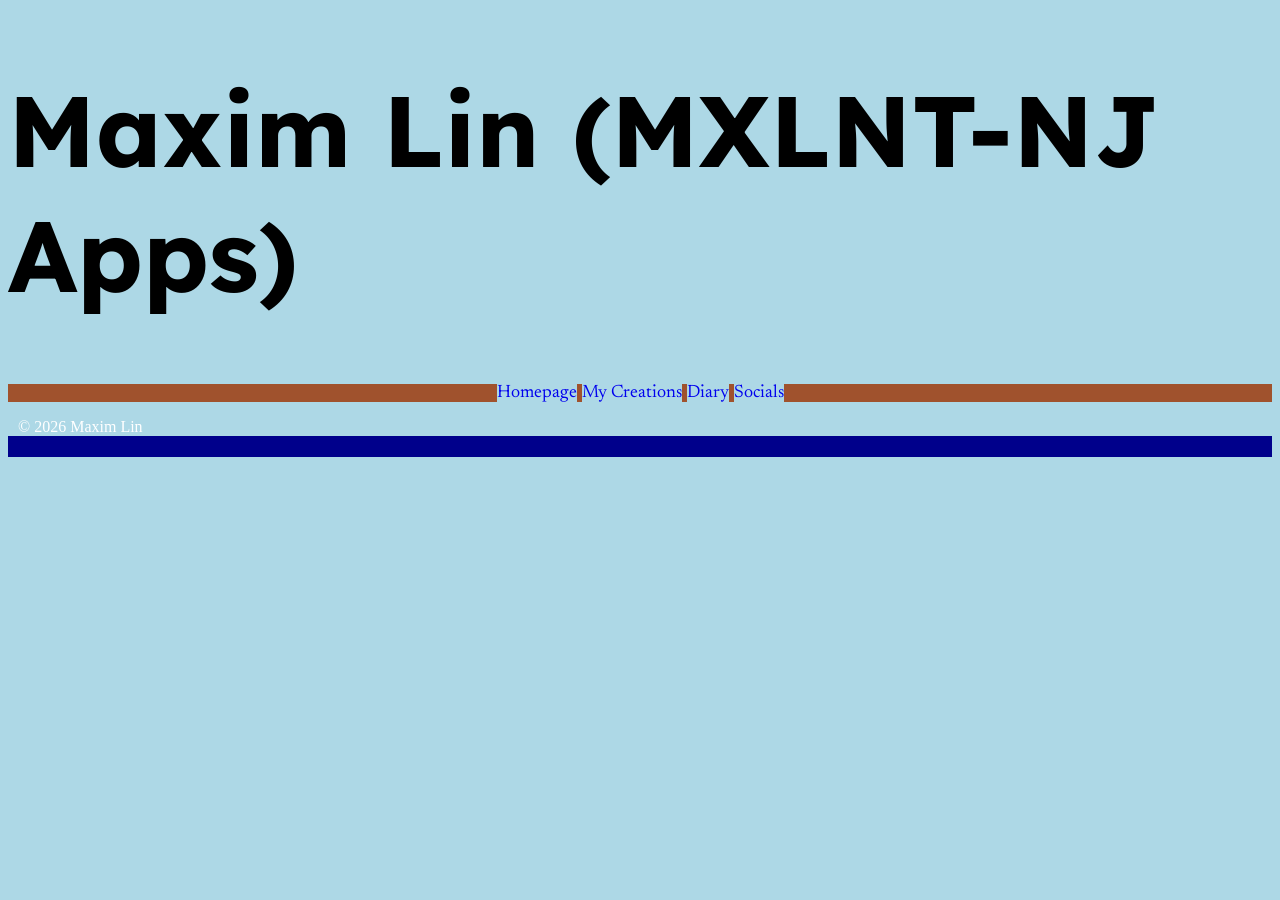
==== diary.html @ 71f02646 "alpha-website" ====
<!DOCTYPE html>
<html lang="en">
<head>
    <meta charset="UTF-8">
    <meta name="viewport" content="width=device-width, initial-scale=1.0">
    <link rel="preconnect" href="https://fonts.googleapis.com">
    <link rel="preconnect" href="https://fonts.gstatic.com" crossorigin>
    <link href="https://fonts.googleapis.com/css2?family=DM+Serif+Text:ital@0;1&family=Lexend:wght@100..900&family=Newsreader:ital,opsz,wght@0,6..72,200..800;1,6..72,200..800&display=swap" rel="stylesheet">
    <link rel="stylesheet" href="assets/css/style.css">
    <title>Maxim Lin - Diary</title>
</head>
<body>
    <header>
        <h1>Maxim Lin (MXLNT-NJ Apps)</h1>
    </header>
    <nav>
        <a id="A" href="index.html">Homepage</a>
        <a id="B" href="myCreations.html">My Creations</a>
        <a id="C" href="#">Diary</a>
        <a id="D" href="socials.html">Socials</a>
    </nav>
    <main></main>
    <footer>
        <p>&copy; 2026 Maxim Lin</p>
    </footer>
</body>
</html>
---- assets/css/style.css ----
* {
    background-color: lightblue;
}
header {
    width: 100%;
    height: fit-content;
}
header h1 {
    font-size: 100px;
    font-family: "Lexend";
    font-weight: 700;
}
nav {
    background-color: sienna;
    width: 100%;
    height: fit-content;
    display: flex;
    justify-content: center;
    gap: 5px;
}
nav a {
    text-decoration: none;
    border: none;
    cursor: pointer;
    font-family: "Newsreader";
    font-size: 18px;
    padding: 5px initial;
    transition: color 0.2s ease;
}
nav a:hover {
    text-decoration: none;
    color: lightgreen;
}
main h1 {
    font-family: "Lexend";
    font-weight: 500;
}
main h2 {
    font-family: "Lexend";
    font-weight: 400;
}
footer {
    background-color: darkblue;
    color: white;
    padding-bottom: 5px;
}
footer p {
    text-align: left;
    padding-left: 10px;
}
#BannerInline {
    position: relative;
    text-align: center;
    color: aqua;
}
#BannerInline img {
    width: 100%;
    height: 200px;
}
#BannerInline h2 {
    font-family: "Lexend";
    position: absolute;
    top: 50%;
    left: 50%;
    transform: translate(-50%,-50%);
}
#socialmediablock {
    text-decoration: none;
}
#socialmediablock a {
    color: black;
}
.flexbox {
    display: flex;
    flex-flow: row wrap;
    justify-content: center;
}
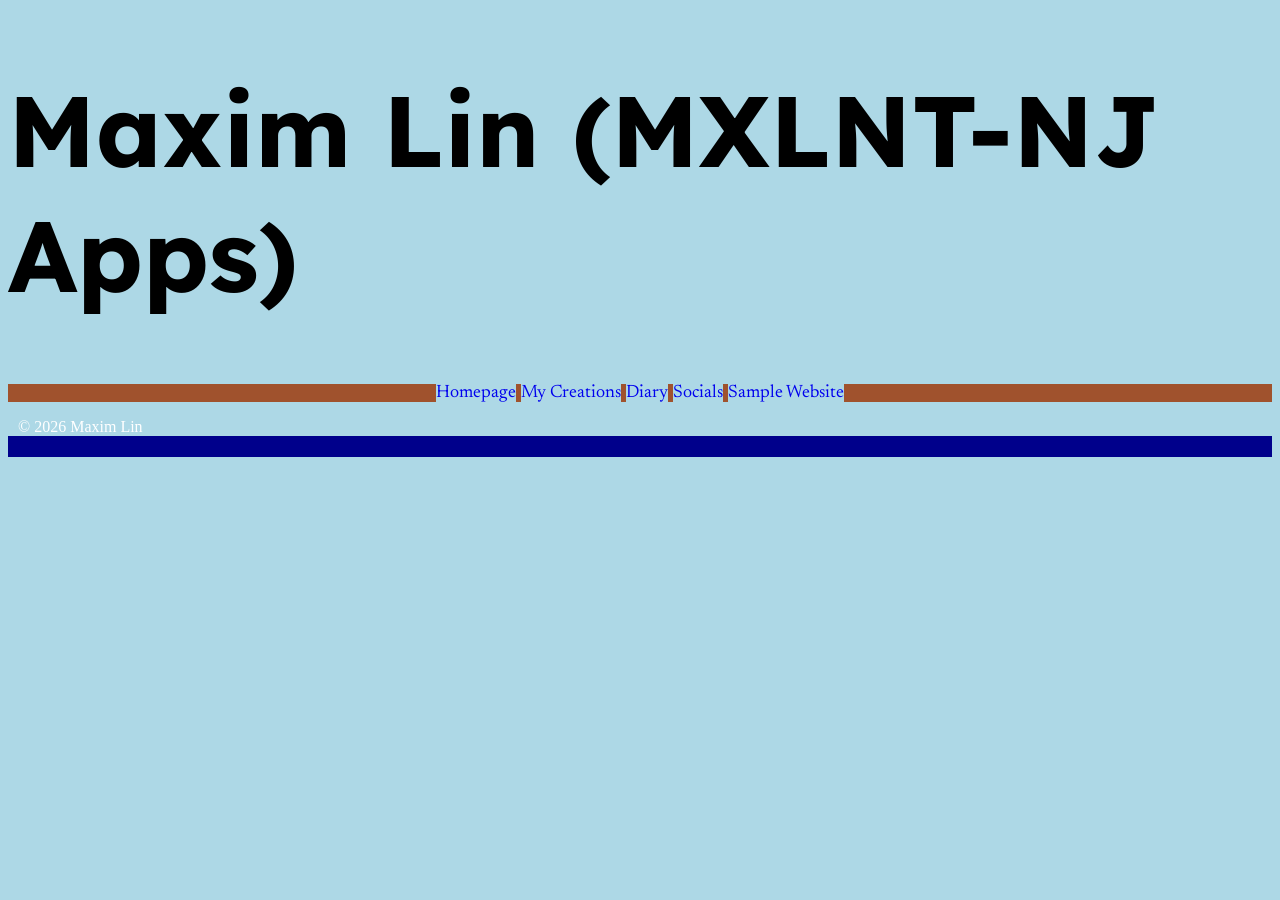
==== commit 256cc3e4: "Baseline Creation In Beta" ====
--- a/diary.html
+++ b/diary.html
@@ -18,6 +18,7 @@
         <a id="B" href="myCreations.html">My Creations</a>
         <a id="C" href="#">Diary</a>
         <a id="D" href="socials.html">Socials</a>
+        <a id="E" href="https://maximwitty.github.io/Final-Design-AAV-0r-DES-255/">Sample Website</a>
     </nav>
     <main></main>
     <footer>
--- a/assets/css/style.css
+++ b/assets/css/style.css
@@ -15,6 +15,7 @@
     width: 100%;
     height: fit-content;
     display: flex;
+    flex-direction: row;
     justify-content: center;
     gap: 5px;
 }
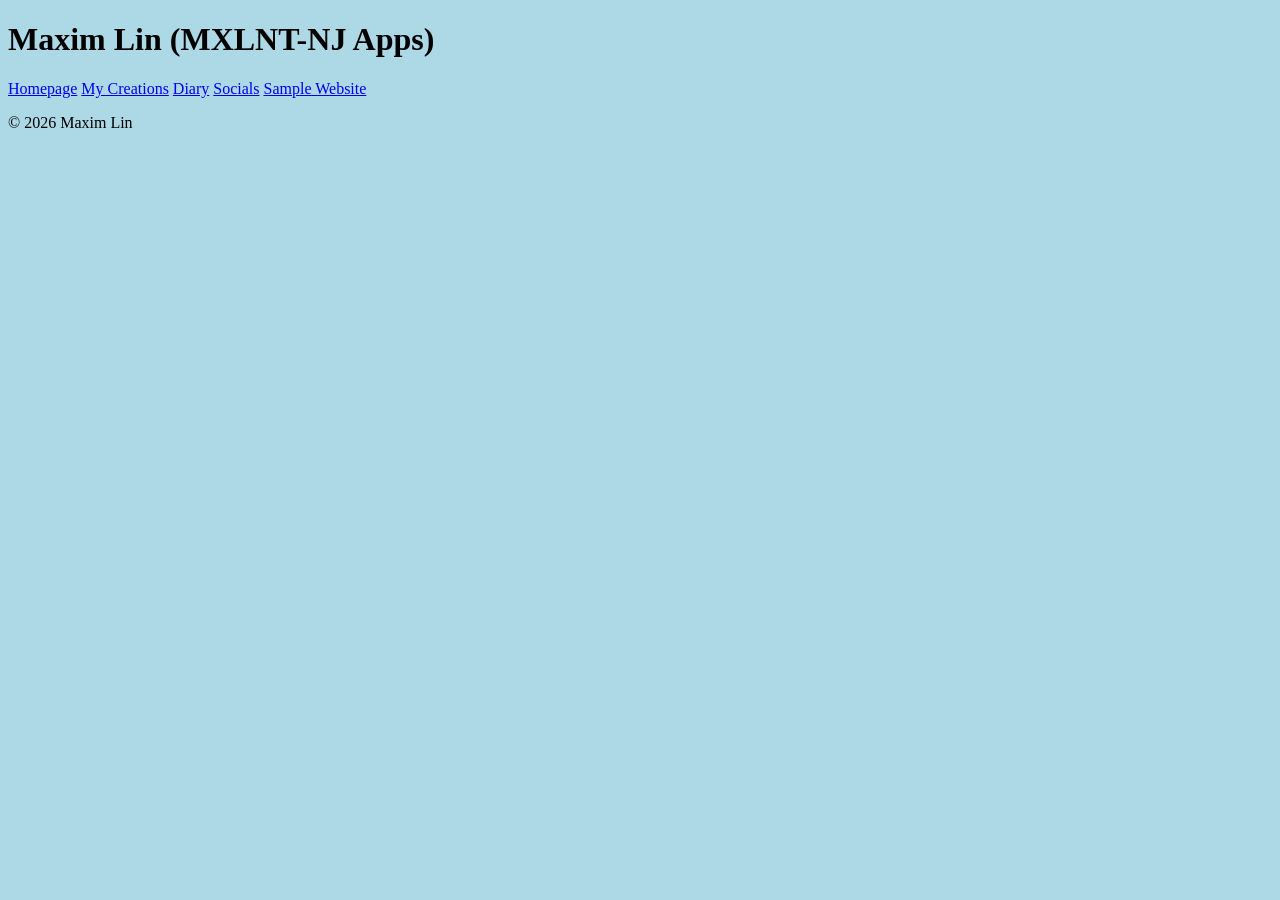
==== commit ecadea40: "Updating CSS and Pages I will double-check if there is anything wrong." ====
--- a/diary.html
+++ b/diary.html
@@ -7,9 +7,15 @@
     <link rel="preconnect" href="https://fonts.gstatic.com" crossorigin>
     <link href="https://fonts.googleapis.com/css2?family=DM+Serif+Text:ital@0;1&family=Lexend:wght@100..900&family=Newsreader:ital,opsz,wght@0,6..72,200..800;1,6..72,200..800&display=swap" rel="stylesheet">
     <link rel="stylesheet" href="assets/css/style.css">
+    <link rel="shortcut icon" href="assets/favicon/backgrounder (2).jpg" type="image/x-icon">
+    <!-- Don't Touch This! -->
+    <script src="https://ajax.googleapis.com/ajax/libs/jquery/3.7.1/jquery.min.js"></script>
     <title>Maxim Lin - Diary</title>
 </head>
 <body>
+    <noscript>
+        Javascript is disabled! Check your settings to enable Javascript.
+    </noscript>
     <header>
         <h1>Maxim Lin (MXLNT-NJ Apps)</h1>
     </header>
@@ -24,5 +30,8 @@
     <footer>
         <p>&copy; 2026 Maxim Lin</p>
     </footer>
+    <script src="assets/js/fct.js"></script>
+    <script src="assets/js/css.js"></script>
+    <script type="module" src="assets/js-mod/fctm.mjs"></script>
 </body>
 </html>
--- a/assets/css/style.css
+++ b/assets/css/style.css
@@ -1,78 +1,123 @@
 * {
     background-color: lightblue;
 }
-header {
-    width: 100%;
-    height: fit-content;
+/* Computers with 1281+ px */
+@media only screen and (width >= 1281px) {
+    noscript {
+        background-color: lightblue;
+        font-family: "Lexend";
+        color: black;
+    }
+    hr {
+        color: azure;
+    }
+    header {
+        width: 100%;
+        height: fit-content;
+    }
+    header h1 {
+        display: inline-block;
+        font-size: 72px;
+        font-family: "Lexend";
+        font-weight: 700;
+        text-align: center;
+    }
+    nav {
+        background-color: sienna;
+        width: 100%;
+        height: fit-content;
+        display: flex;
+        flex-direction: row;
+        justify-content: center;
+        gap: 100px;
+        padding-bottom: 5px;
+        padding-top: 5px;
+        border: 2.5px ridge orangered;
+    }
+    nav a {
+        background-color: sienna;
+        color: deepskyblue;
+        text-decoration: none;
+        border: none;
+        cursor: pointer;
+        font-family: "Newsreader";
+        font-size: 18px;
+        padding: 25px initial;
+        transition: color 0.2s ease;
+    }
+    nav a:hover {
+        text-decoration: none;
+        color: lightgreen;
+    }
+    main h1 {
+        font-family: "Lexend";
+        font-weight: 500;
+    }
+    main h2 {
+        font-family: "Lexend";
+        font-weight: 400;
+    }
+    iframe {
+        display: block;
+        width: 100%;
+        height: 500px;
+        padding-left: 10px;
+        padding-right: 10px;
+    }
+    footer {
+        background-color: darkblue;
+        color: white;
+        padding-bottom: 5px;
+    }
+    footer p {
+        display: inline-block;
+        text-align: left;
+        font-size: 25px;
+        padding-left: 10px;
+    }
+    #BannerInline {
+        position: relative;
+        text-align: center;
+        color: aqua;
+    }
+    #BannerInline img {
+        width: 100%;
+        height: 200px;
+    }
+    #BannerInline h2 {
+        font-family: "Lexend";
+        position: absolute;
+        top: 50%;
+        left: 50%;
+        transform: translate(-50%,-50%);
+    }
+    #socialmediablock {
+        text-decoration: none;
+    }
+    #socialmediablock a {
+        color: black;
+    }
+    .flexbox {
+        display: flex;
+        flex-flow: row wrap;
+        justify-content: center;
+        padding-left: 10px;
+        padding-right: 10px;
+        gap: 25px;
+    }
+    .flexbox img {
+        width: 400px;
+        height: 400px;
+        object-fit: contain;
+        overflow: hidden;
+    }
 }
-header h1 {
-    font-size: 100px;
-    font-family: "Lexend";
-    font-weight: 700;
-}
-nav {
-    background-color: sienna;
-    width: 100%;
-    height: fit-content;
-    display: flex;
-    flex-direction: row;
-    justify-content: center;
-    gap: 5px;
-}
-nav a {
-    text-decoration: none;
-    border: none;
-    cursor: pointer;
-    font-family: "Newsreader";
-    font-size: 18px;
-    padding: 5px initial;
-    transition: color 0.2s ease;
-}
-nav a:hover {
-    text-decoration: none;
-    color: lightgreen;
-}
-main h1 {
-    font-family: "Lexend";
-    font-weight: 500;
-}
-main h2 {
-    font-family: "Lexend";
-    font-weight: 400;
-}
-footer {
-    background-color: darkblue;
-    color: white;
-    padding-bottom: 5px;
-}
-footer p {
-    text-align: left;
-    padding-left: 10px;
-}
-#BannerInline {
-    position: relative;
-    text-align: center;
-    color: aqua;
-}
-#BannerInline img {
-    width: 100%;
-    height: 200px;
-}
-#BannerInline h2 {
-    font-family: "Lexend";
-    position: absolute;
-    top: 50%;
-    left: 50%;
-    transform: translate(-50%,-50%);
-}
-#socialmediablock {
-    text-decoration: none;
-}
-#socialmediablock a {
-    color: black;
-}
-.flexbox {
-    display: flex;
-    flex-flow: row wrap;
-    justify-content: center;
-}+/* Computers between 1025px & 1280px */
+@media only screen and (1280px <= width <= 1025px) {}
+/* Tablet View */
+@media only screen and (1024px <= width <= 768px) {}
+@media only screen and (1024px <= width <= 768px) and (orientation: landscape) {}
+/* Low Res Tablet and Phone Views */
+@media only screen and (767px <= width <= 481px) {}
+/* Phone View */
+@media only screen and (480px <= width <= 320px) {}
